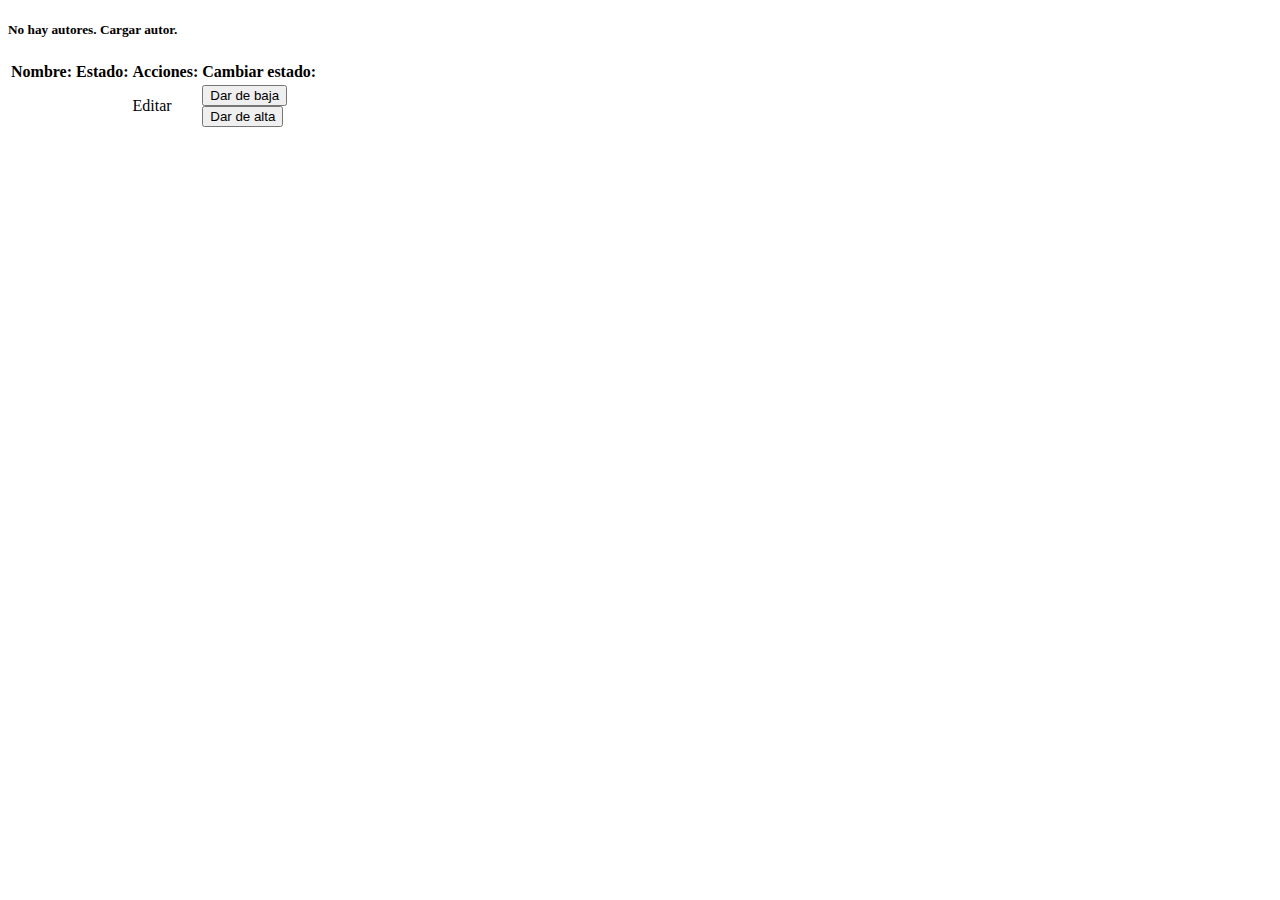
==== src/main/resources/templates/autores.html @ 5fe75e1d "add security and login" ====
<!DOCTYPE html>
<html lang="es" xmlns:th="http://www.thymeleaf.org" xmlns:sec="http://www.thymeleaf.org/extras/spring-security">

    <head>
        <meta charset="UTF-8" />
        <meta content="width=device-width, initial-scale=1.0" name="viewport" />
        <meta content="ie=edge" http-equiv="X-UA-Compatible" />
        <link rel="stylesheet" th:href="@{CSS/estiloIndex.css}"/>   

        <link href="https://cdn.jsdelivr.net/npm/bootstrap@5.1.3/dist/css/bootstrap.min.css" rel="stylesheet" integrity="sha384-1BmE4kWBq78iYhFldvKuhfTAU6auU8tT94WrHftjDbrCEXSU1oBoqyl2QvZ6jIW3" crossorigin="anonymous">
        <title>Autores</title>
    </head>

    <body>
        <nav th:replace=fragmento :: navbar class="navbar navbar-dark bg-dark"></nav>
        
        <div th:if="${error != null}" class="alert alert-danger" th:text="${error}"></div>
        <div th:if="${exito != null}" class="alert alert-danger" th:text="${exito}"></div>

    <div>

        <div th:if="${autores.isEmpty()}">
            <h5> No hay autores. <a th:href="@{/autores/crear}">Cargar autor.</a> </h5>
        </div>

        <div th:unless="${autores.isEmpty()}">

            <table class="table table-dark table-sm">

            <thead>
                    <tr>
           <!--         <th>ID: </th> -->
                        <th>Nombre:</th>
                        <th>Estado:</th>
                        <th>Acciones: </th>
                        <th>Cambiar estado: </th>
                    </tr>
                </thead>

                <tbody>
                    <tr th:each="autor : ${autores}">
                <div>
                  <!--  <td th:text="${autor.id}"></td> -->
                    <td th:text="${autor.nombre}"></td>
                    <td th:text="${autor.alta} ? 'Alta' : 'Baja'"></td>
                   
                    <td> <a class="btn btn-primary" role="button" th:href="@{/autores/editar/__${autor.id}__}">Editar</a></td>

                    <td>
                        <form th:if="${autor.alta}" method="post" th:action="@{/autores/eliminar/__${autor.id}__}">
                            <button class="btn btn-outline-danger" type="submit">Dar de baja</button>
                        </form>
                        <form th:if="${!autor.alta}" method="post" th:action="@{/autores/alta/__${autor.id}__}">
                            <button class="btn btn-outline-success" type="submit">Dar de alta</button>
                        </form>
                    </td>
                </div>
                </tr>
                </tbody>

            </table>
        </div>
    </div>
</body>

</html>
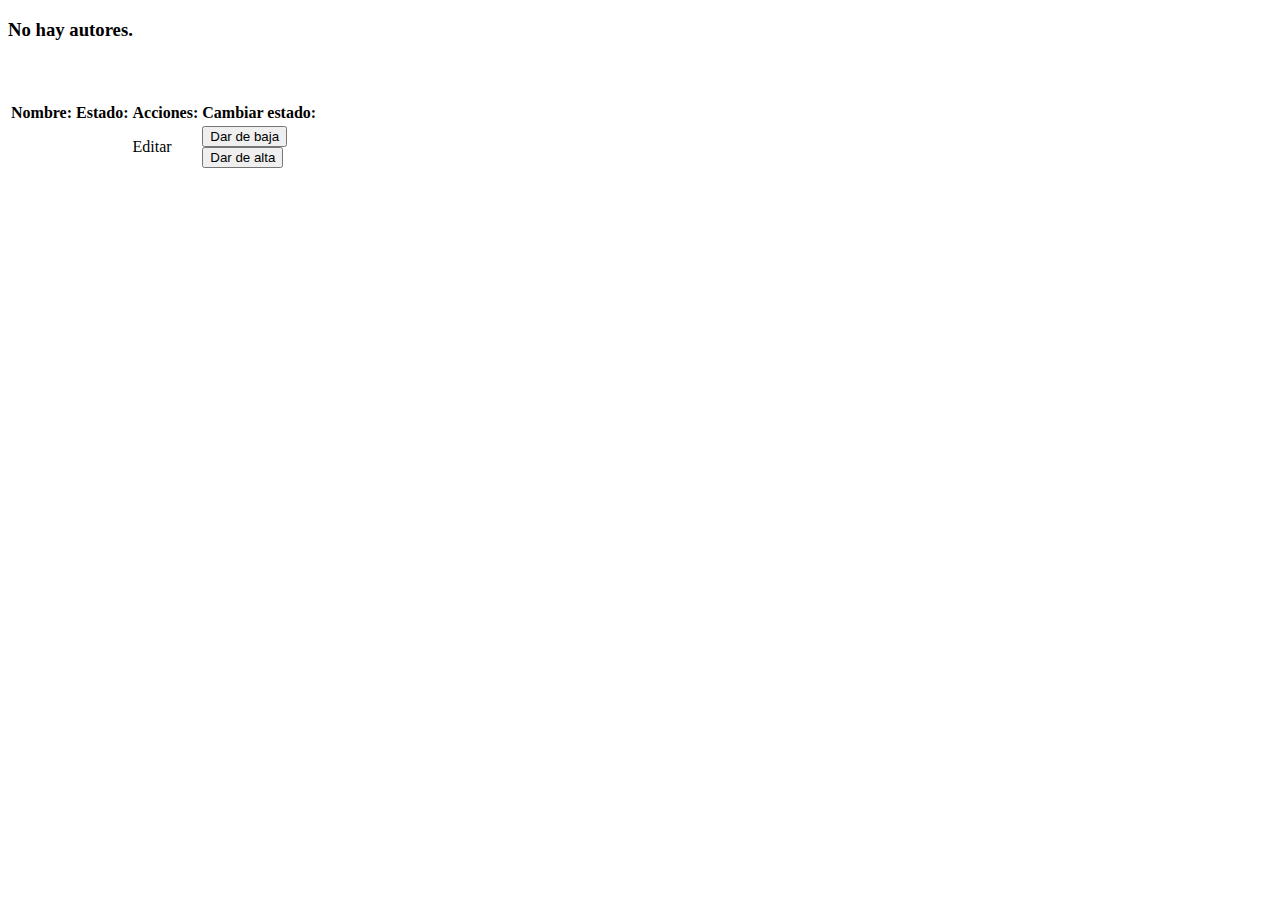
==== commit a768b409: "add Java mail sender and image" ====
--- a/src/main/resources/templates/autores.html
+++ b/src/main/resources/templates/autores.html
@@ -14,16 +14,21 @@
     <body>
         <nav th:replace=fragmento :: navbar class="navbar navbar-dark bg-dark"></nav>
         
+
         <div th:if="${error != null}" class="alert alert-danger" th:text="${error}"></div>
         <div th:if="${exito != null}" class="alert alert-danger" th:text="${exito}"></div>
 
+
     <div>
 
+
         <div th:if="${autores.isEmpty()}">
-            <h5> No hay autores. <a th:href="@{/autores/crear}">Cargar autor.</a> </h5>
+            <h3 class="text-warning bg-dark"> No hay autores. </h3>
+            <h5><a style="color:white" th:href="@{/autores/crear}">>> Cargar autor <<</a> </h5>
         </div>
 
-        <div th:unless="${autores.isEmpty()}">
+
+        <div th:unless="${autores.isEmpty()}">          
 
             <table class="table table-dark table-sm">
 
@@ -31,9 +36,10 @@
                     <tr>
            <!--         <th>ID: </th> -->
                         <th>Nombre:</th>
-                        <th>Estado:</th>
-                        <th>Acciones: </th>
-                        <th>Cambiar estado: </th>
+                        <th sec:authorize="hasRole('ADMIN')">Estado:</th>
+                        <!-- Las acciones no las tiene que ver sin ser admin-->
+                        <th sec:authorize="hasRole('ADMIN')">Acciones: </th>
+                        <th sec:authorize="hasRole('ADMIN')">Cambiar estado: </th>
                     </tr>
                 </thead>
 
@@ -42,16 +48,16 @@
                 <div>
                   <!--  <td th:text="${autor.id}"></td> -->
                     <td th:text="${autor.nombre}"></td>
-                    <td th:text="${autor.alta} ? 'Alta' : 'Baja'"></td>
+                    <td sec:authorize="hasRole('ADMIN')" th:text="${autor.alta} ? 'Alta' : 'Baja'"></td>
                    
-                    <td> <a class="btn btn-primary" role="button" th:href="@{/autores/editar/__${autor.id}__}">Editar</a></td>
+                    <td sec:authorize="hasRole('ADMIN')"> <a class="btn btn-primary" role="button" th:href="@{/autores/editar/__${autor.id}__}">Editar</a></td>
 
                     <td>
                         <form th:if="${autor.alta}" method="post" th:action="@{/autores/eliminar/__${autor.id}__}">
-                            <button class="btn btn-outline-danger" type="submit">Dar de baja</button>
+                            <button sec:authorize="hasRole('ADMIN')" class="btn btn-outline-danger" type="submit">Dar de baja</button>
                         </form>
                         <form th:if="${!autor.alta}" method="post" th:action="@{/autores/alta/__${autor.id}__}">
-                            <button class="btn btn-outline-success" type="submit">Dar de alta</button>
+                            <button sec:authorize="hasRole('ADMIN')" class="btn btn-outline-success" type="submit">Dar de alta</button>
                         </form>
                     </td>
                 </div>
